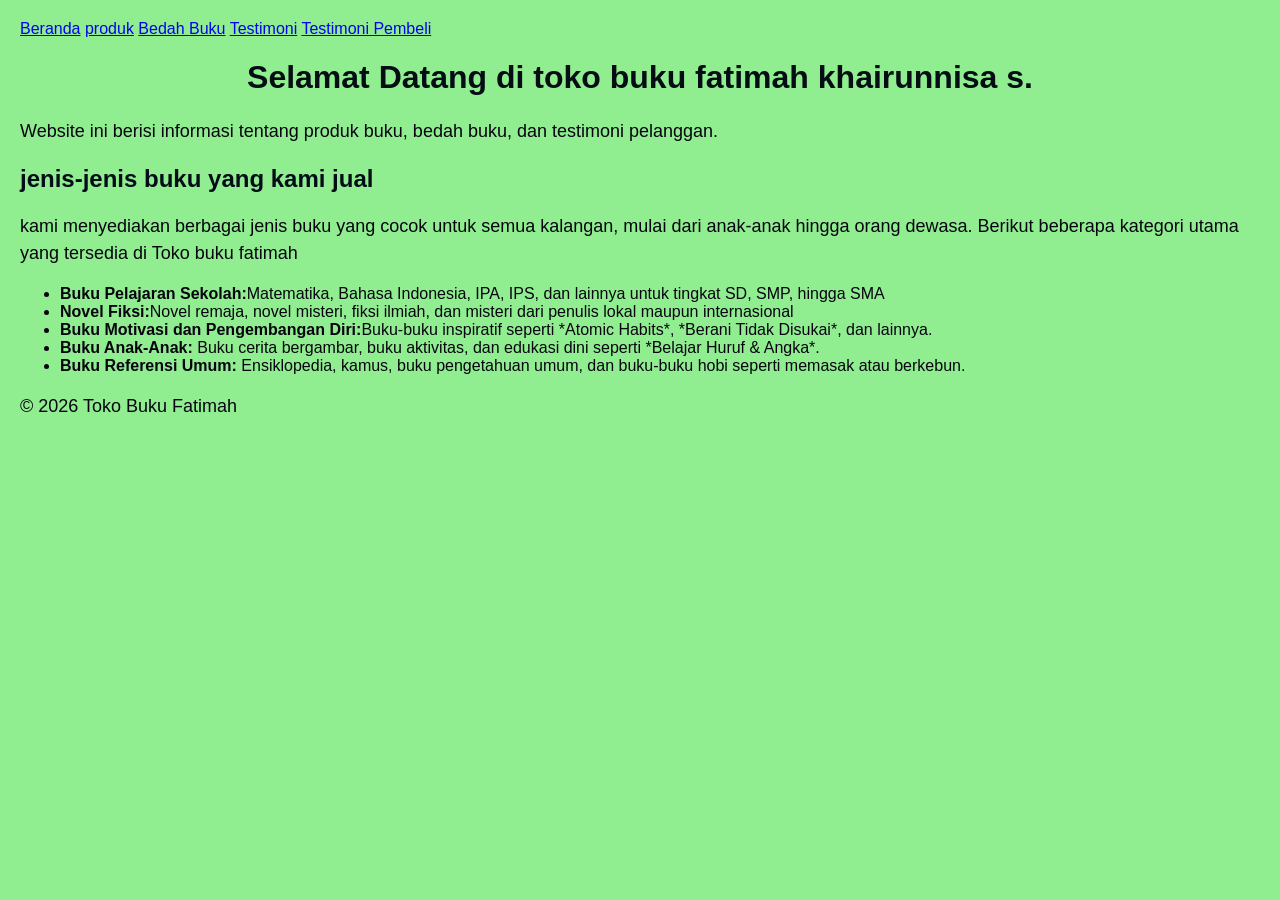
==== index.html @ 3f97cf2d "Add files via upload" ====
<!DOCTYPE html>
<html lang="id">
<head>
<meta charset="UTF-8">

<meta name="viewport" content="width=device-width, initial-
scale=1.0">

<title>Profil Usaha Buku</title>
<link rel="stylesheet" href="style.css" />
</head>
<body>
    <nav>
        <a href="index.html">Beranda</a>
        <a href="produk.html">produk</a>
        <a href="bedah-buku.html">Bedah Buku</a>
        <a href="testimoni.html">Testimoni</a>
        <a href="tampil-testimoni.html">Testimoni Pembeli</a>
    </nav>
<h1>Selamat Datang di toko buku fatimah khairunnisa s.</h1>
<p>Website ini berisi informasi tentang produk buku, bedah
buku, dan testimoni pelanggan.</p>
<h2>jenis-jenis buku yang kami jual</h2>
<p>kami menyediakan berbagai jenis buku yang cocok untuk semua kalangan, mulai dari anak-anak hingga orang dewasa. Berikut beberapa kategori utama yang tersedia di Toko buku fatimah</p>
<ul>
<li><strong>Buku Pelajaran Sekolah:</strong>Matematika, Bahasa Indonesia, IPA, IPS, dan lainnya untuk tingkat SD, SMP, hingga SMA</li>
<li><strong>Novel Fiksi:</strong>Novel remaja, novel misteri, fiksi ilmiah, dan misteri dari penulis lokal maupun internasional</li>
<li><strong>Buku Motivasi dan Pengembangan Diri:</strong>Buku-buku inspiratif seperti *Atomic Habits*, *Berani Tidak Disukai*, dan lainnya.
</li>
<li><strong>Buku Anak-Anak:</strong> Buku cerita bergambar, buku aktivitas, dan edukasi dini seperti *Belajar Huruf & Angka*.
</li>
<li><strong>Buku Referensi Umum:</strong> Ensiklopedia, kamus, buku pengetahuan umum, dan buku-buku hobi seperti memasak atau berkebun.

</li>
</ul>
 <footer>
        <p>&copy; 2026 Toko Buku Fatimah</p>
    </footer>
</body>
</html>
---- style.css ----
body {
background-color: lightgreen;
font-family: Arial, sans-serif;
color: #07040f;
margin: 20px;
}
h1 {
color: #050d14;
text-align: center;
font-family: 'Franklin Gothic Medium', 'Arial Narrow', Arial, sans-serif
}
h2 {
color: #010c18;
text-align: left;
}
p {
font-size: 18px;
text-align: left;
line-height: 1.5;
}

.daftar-produk {
display: grid;
grid-template-columns: repeat(auto-fit, minmax(250px, 1fr));
gap: 20px;
padding: 20px;
}
.produk {
    background-color: #fff;
    border: 1px solid #ddd;
    padding: 15px;
    border-radius: 10px;
    text-align: center;
    box-shadow: 0 2px 6px rgba(0, 0, 0, 0.1);
}
.produk img {
    width: 150px;
    height: auto;
    border-radius: 5px;
    margin-bottom: 10px;
}
.produk h2 {
    font-size: 20px;
    color: #2c3e50;
}
.produk h3 {
    font-size: 16px;
    color: #2c3e50;
}
.harga {
    font-weight: bold;
    color: #27ae60;
}
.deskripsi {
    font-size: 14px;
    color: #555;
}
.artikel {
    max-width: 700px;
    margin: auto;
    padding: 20px;
    background-color: #fdfdfd;
    font-family: Georgia, serif;
    line-height: 1.8;
}
.artikel .penulis {
    font-style: italic;
    color: #666;
    margin-bottom: 20px;
}
.artikel .sampul {
    width: 180px;
    float: right;
    margin: 0 0 20px 20px;
    border: 1px solid #ccc;
    box-shadow: 2px 2px 6px rgba(0, 0, 0, 0.1);
}
.artikel blockquote {
    font-style: italic;
    padding-left: 20px;
    margin: 20px 0;
    border-left: 4px solid #999;
    color: #444;
    background-color: #f9f9f9;
}
.btn-kembali {
    display: inline-block;
    margin-top: 30px;
    padding: 10px 16px;
    background-color: #0066cc;
    color: white;
    text-decoration: none;
    border-radius: 4px;
}
.btn-kembali:hover {
    background-color: #004d99;
}
.formulir {
    max-width: 600px;
    margin: auto;
    padding: 20px;
    background-color: #fafafa;
    border-radius: 10px;
    box-shadow: 0 0 10px rgba(0, 0, 0, 0.1);
}
form label {
    display: block;
    margin-top: 10px;
    font-weight: bold;
}
form input, form select, form textarea {
    width: 100%;
    padding: 8px;
    margin-top: 5px;
    margin-bottom: 15px;
    border-radius: 5px;
    border: 1px solid #ccc;
}
form button {
    background-color: #3498db;
    color: white;
    padding: 10px 15px;
    border: none;
    border-radius: 5px;
    cursor: pointer;
}
form button:hover {
    background-color: #2980b9;
}
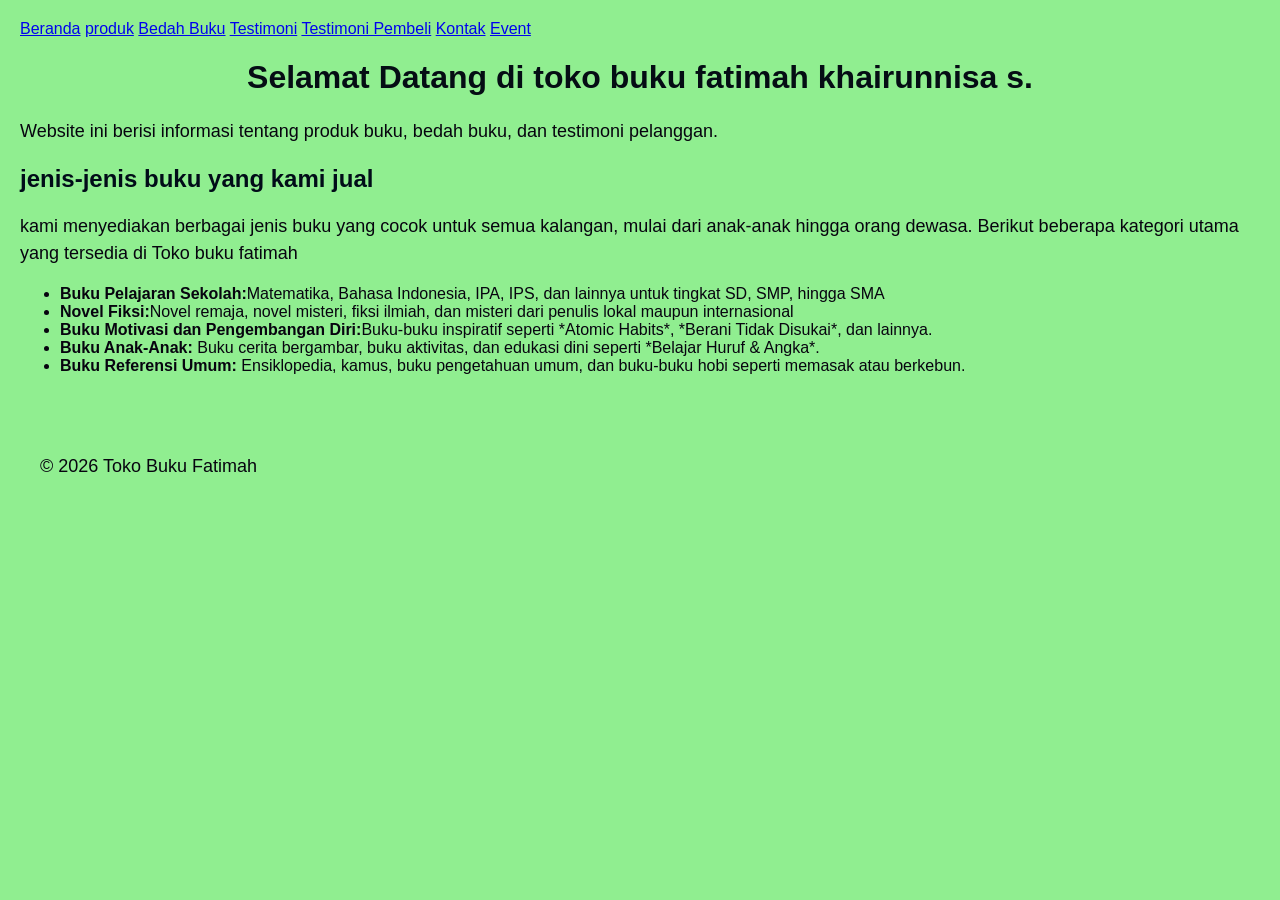
==== commit ca83b2f2: "Update navigation links in index.html Added links to 'Kontak' and 'Event' pages in the navigation." ====
--- a/index.html
+++ b/index.html
@@ -16,6 +16,8 @@
         <a href="bedah-buku.html">Bedah Buku</a>
         <a href="testimoni.html">Testimoni</a>
         <a href="tampil-testimoni.html">Testimoni Pembeli</a>
+        <a href="kontak.html">Kontak</a>
+        <a href="event.html">Event</a>
     </nav>
 <h1>Selamat Datang di toko buku fatimah khairunnisa s.</h1>
 <p>Website ini berisi informasi tentang produk buku, bedah
@@ -38,3 +40,4 @@
     </footer>
 </body>
 </html>
+
--- a/style.css
+++ b/style.css
@@ -126,4 +126,92 @@
 }
 form button:hover {
     background-color: #2980b9;
-}+
+}
+.event {
+    max-width: 900px;
+    margin: 0 auto;
+    padding: 20px;
+    background-color: #f9f9f9;
+    border-radius: 8px;
+    box-shadow: 0 2px 8px rgba(0, 0, 0, 0.1);
+}
+
+.event h1 {
+    color: #010c18;
+    font-size: 32px;
+    margin-bottom: 20px;
+    text-align: center;
+}
+
+.event h2 {
+    color: #050d14;
+    font-size: 24px;
+    margin-top: 30px;
+    margin-bottom: 15px;
+    border-bottom: 3px solid #27ae60;
+    padding-bottom: 10px;
+}
+
+.event ul {
+    list-style-type: none;
+    padding: 0;
+}
+
+.event li {
+    background-color: #fff;
+    margin-bottom: 15px;
+    padding: 15px;
+    border-left: 5px solid #27ae60;
+    border-radius: 4px;
+    box-shadow: 0 1px 4px rgba(0, 0, 0, 0.1);
+    line-height: 1.6;
+}
+
+.event li strong {
+    color: #010c18;
+}
+
+/* Footer Styling */
+footer {
+    /* background-color: #333; removed per request */
+    color: #07040f;
+    text-align: center;
+    padding: 20px;
+    margin-top: 40px;
+    border-radius: 4px;
+}
+
+    /* Contact page two-column layout */
+    .contact-grid {
+        display: flex;
+        gap: 24px;
+        align-items: flex-start;
+    }
+
+    .contact-grid .formulir {
+        flex: 1 1 60%;
+        box-sizing: border-box;
+    }
+
+    .contact-info {
+        flex: 1 1 35%;
+        background-color: #fff;
+        padding: 16px;
+        border-radius: 8px;
+        box-shadow: 0 1px 6px rgba(0,0,0,0.08);
+        line-height: 1.6;
+    }
+
+    .contact-info h3 {
+        margin-top: 0;
+    }
+
+    @media (max-width: 800px) {
+        .contact-grid {
+            flex-direction: column;
+        }
+        .contact-grid .formulir, .contact-info {
+            flex: 1 1 100%;
+        }
+    }
